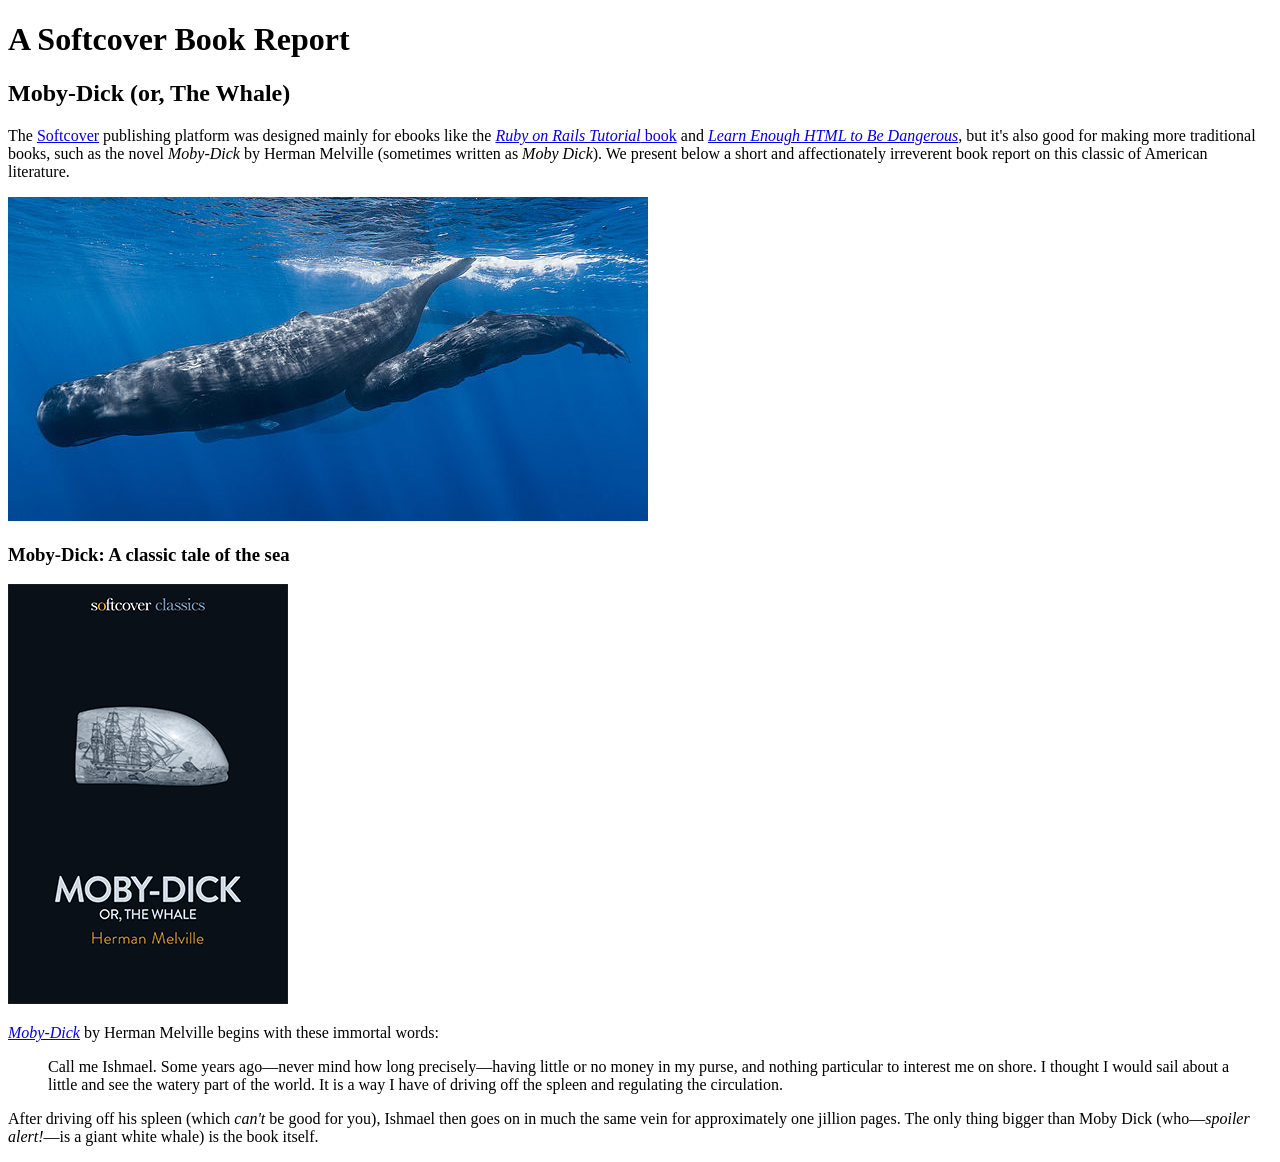
==== moby_dick.html @ 3f258261 "Add tags and Moby Dick pages" ====
<!DOCTYPE html>
<html lang="en">
<head>
    <meta charset="UTF-8">
    <meta name="viewport" content="width=device-width, initial-scale=1.0">
    <title>Moby Dick</title>
</head>
<body>

    <header>
        <h1>A Softcover Book Report</h1>
        <h2>Moby-Dick (or, The Whale)</h2>
    </header>

    <div>
        <p>
            The <a href="https://www.softcover.io">Softcover</a> publishing platform was designed mainly for ebooks like the <a href="https://railstutorial.org/book"><em>Ruby on Rails Tutorial</em> book</a> and <a href="https://learnenough.com/html"><em>Learn Enough HTML to Be Dangerous</em></a>, but it's also good for making more traditional books, such as the novel <em>Moby-Dick</em> by Herman Melville (sometimes written as <em>Moby Dick</em>). We present below a short and affectionately irreverent book report on this classic of American literature.
        </p>
    </div>

    <a href="https://commons.wikimedia.org/wiki/File:Sperm_whale_pod.jpg"><img src="images/sperm_whales.jpg" alt="Sperm whale pod"></a>

    <div>

        <h3>Moby-Dick: A classic tale of the sea</h3>

        <a href="https://www.softcover.io/read/6070fb03/moby-dick" target="_blank" rel="noopener">
            <img src="images/moby_dick.png" alt="Moby Dick book cover">
        </a>

        <p>
            <a href="https://www.softcover.io/read/6070fb03/moby-dick" target="_blank" rel="noopener"><em>Moby-Dick</em></a> by Herman Melville begins with these immortal words:
        </p>

        <blockquote>
            <p>
                <span>Call me Ishmael.</span> Some years ago&mdash;never mind how long precisely&mdash;having little or no money in my purse, and nothing particular to interest me on shore. I thought I would sail about a little and see the watery part of the world. It is a way I have of driving off the spleen and regulating the circulation.
            </p>
        </blockquote>

        <p>
            After driving off his spleen (which <em>can't</em> be good for you), Ishmael then goes on in much the same vein for approximately one jillion pages. The only thing bigger than Moby Dick (who&mdash;<em>spoiler alert!</em>&mdash;is a giant white whale) is the book itself.
        </p>
    </div>
    
</body>
</html>
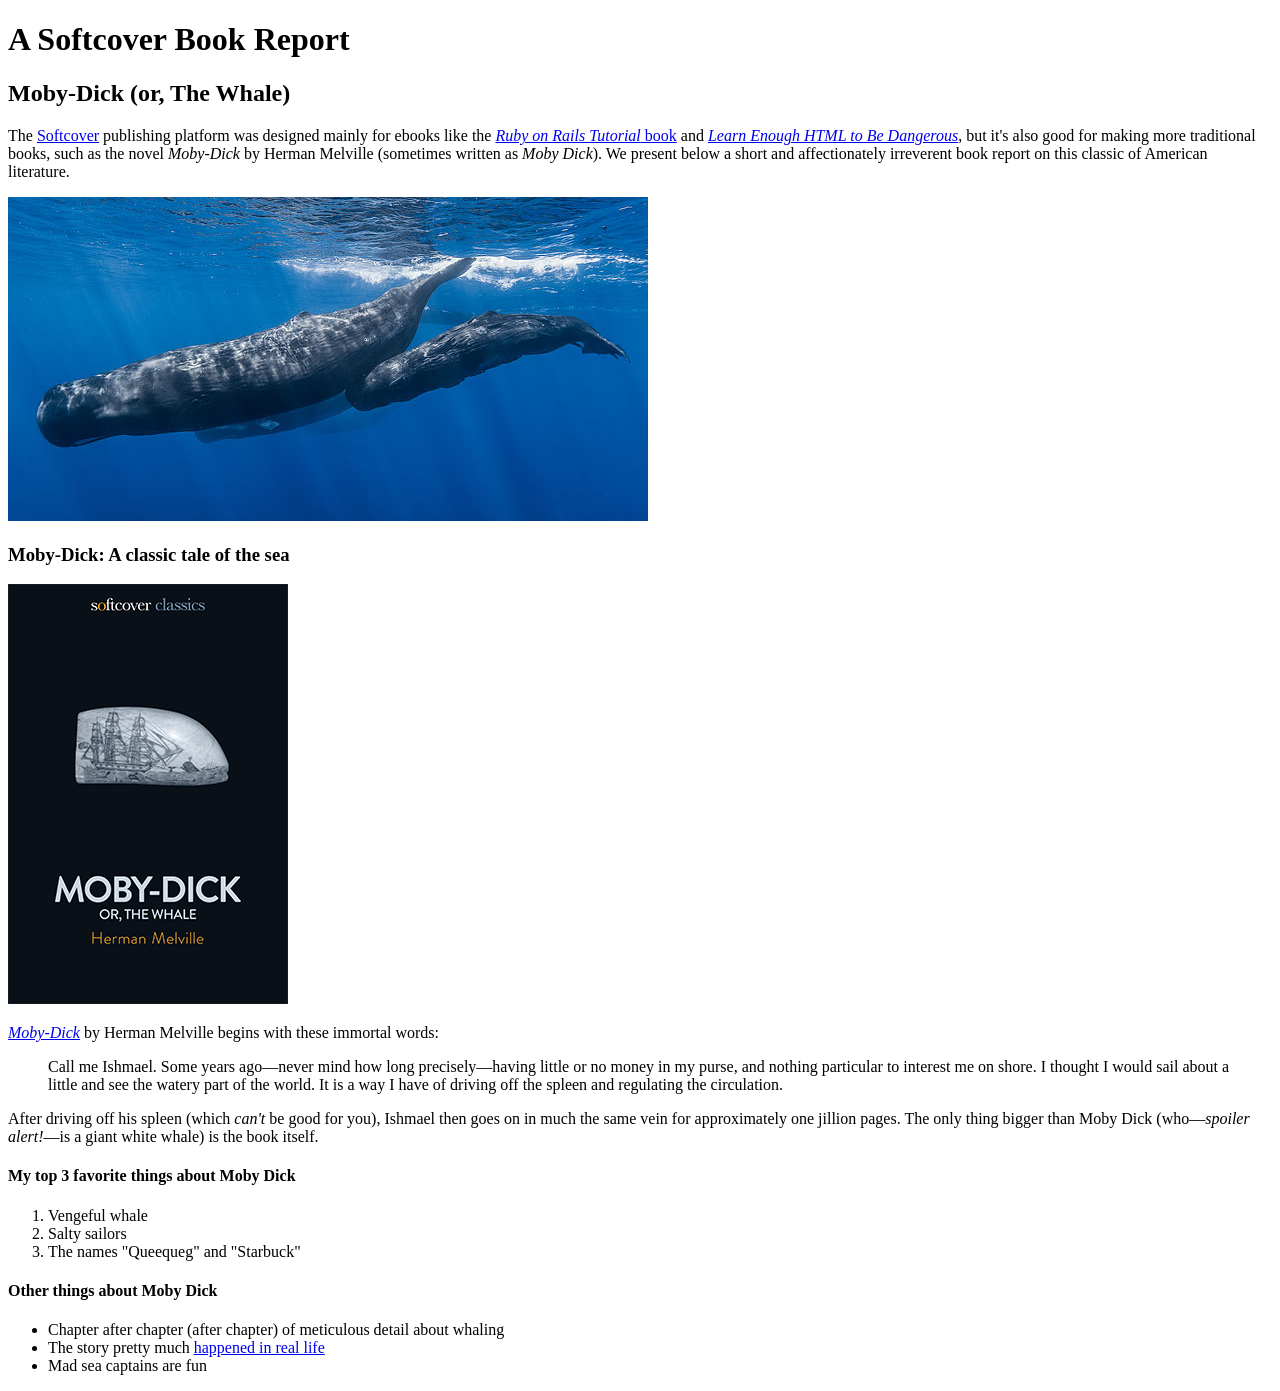
==== commit 9813b4d7: "Add lists and additional table data" ====
--- a/moby_dick.html
+++ b/moby_dick.html
@@ -6,7 +6,8 @@
     <title>Moby Dick</title>
 </head>
 <body>
-
+    
+    <!--much here to be styled, will do so in the last section-->
     <header>
         <h1>A Softcover Book Report</h1>
         <h2>Moby-Dick (or, The Whale)</h2>
@@ -41,6 +42,22 @@
         <p>
             After driving off his spleen (which <em>can't</em> be good for you), Ishmael then goes on in much the same vein for approximately one jillion pages. The only thing bigger than Moby Dick (who&mdash;<em>spoiler alert!</em>&mdash;is a giant white whale) is the book itself.
         </p>
+
+        <h4>My top 3 favorite things about Moby Dick</h4>
+
+        <ol>
+            <li>Vengeful whale</li>
+            <li>Salty sailors</li>
+            <li>The names "Queequeg" and "Starbuck"</li>
+        </ol>
+
+        <h4>Other things about Moby Dick</h4>
+
+        <ul>
+            <li>Chapter after chapter (after chapter) of meticulous detail about whaling</li>
+            <li>The story pretty much <a href="https://en.wikipedia.org/wiki/Essex_(whaleship)" target="_blank" rel="noopener">happened in real life</a></li>
+            <li>Mad sea captains are fun</li>
+        </ul>
     </div>
     
 </body>
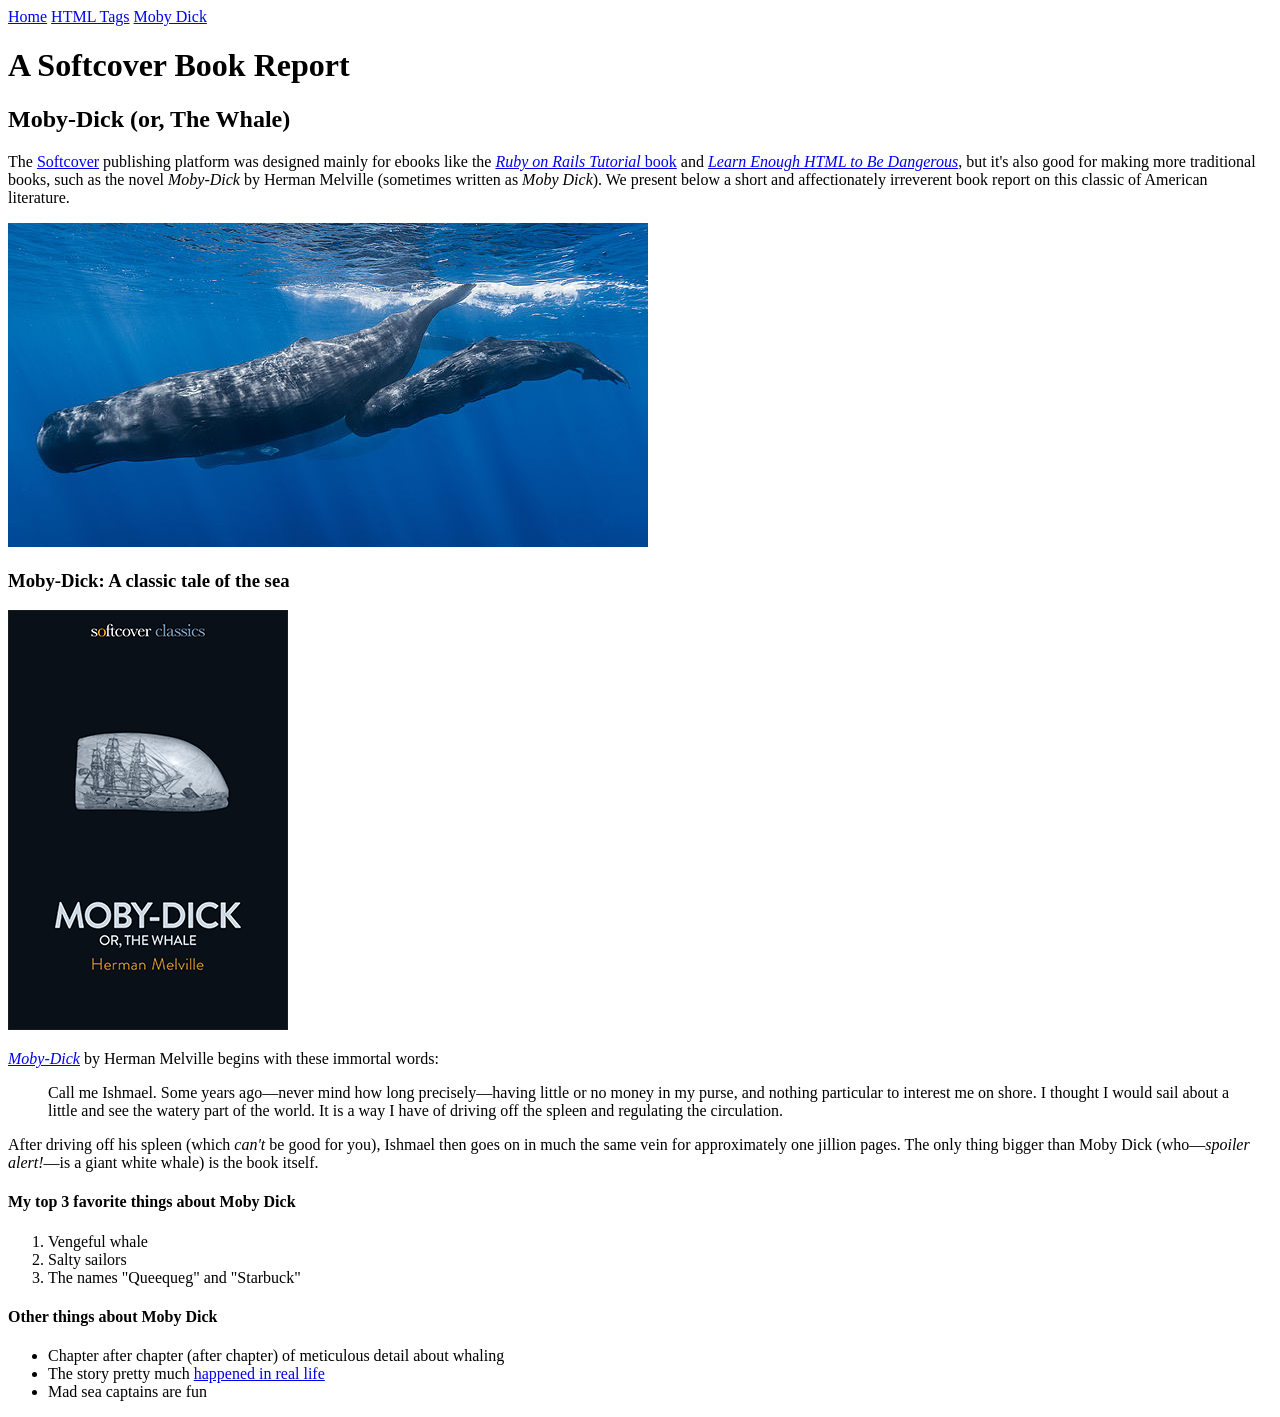
==== commit e14b35b0: "Add a nav menu" ====
--- a/moby_dick.html
+++ b/moby_dick.html
@@ -1,64 +1,86 @@
 <!DOCTYPE html>
 <html lang="en">
+
 <head>
-    <meta charset="UTF-8">
-    <meta name="viewport" content="width=device-width, initial-scale=1.0">
-    <title>Moby Dick</title>
+  <meta charset="UTF-8">
+  <meta name="viewport" content="width=device-width, initial-scale=1.0">
+  <title>Moby Dick</title>
 </head>
+
 <body>
-    
-    <!--much here to be styled, will do so in the last section-->
-    <header>
-        <h1>A Softcover Book Report</h1>
-        <h2>Moby-Dick (or, The Whale)</h2>
-    </header>
 
-    <div>
-        <p>
-            The <a href="https://www.softcover.io">Softcover</a> publishing platform was designed mainly for ebooks like the <a href="https://railstutorial.org/book"><em>Ruby on Rails Tutorial</em> book</a> and <a href="https://learnenough.com/html"><em>Learn Enough HTML to Be Dangerous</em></a>, but it's also good for making more traditional books, such as the novel <em>Moby-Dick</em> by Herman Melville (sometimes written as <em>Moby Dick</em>). We present below a short and affectionately irreverent book report on this classic of American literature.
-        </p>
-    </div>
+  <div>
+    <a href="index.html">Home</a>
+    <a href="tags.html">HTML Tags</a>
+    <a href="moby_dick.html">Moby Dick</a>
+  </div>
 
-    <a href="https://commons.wikimedia.org/wiki/File:Sperm_whale_pod.jpg"><img src="images/sperm_whales.jpg" alt="Sperm whale pod"></a>
+  <!--much here to be styled, will do so in the last section-->
+  <header>
+    <h1>A Softcover Book Report</h1>
+    <h2>Moby-Dick (or, The Whale)</h2>
+  </header>
 
-    <div>
+  <div>
+    <p>
+      The <a href="https://www.softcover.io">Softcover</a> publishing platform was designed mainly for ebooks like
+      the <a href="https://railstutorial.org/book"><em>Ruby on Rails Tutorial</em> book</a> and <a
+        href="https://learnenough.com/html"><em>Learn Enough HTML to Be Dangerous</em></a>, but it's also good
+      for making more traditional books, such as the novel <em>Moby-Dick</em> by Herman Melville (sometimes
+      written as <em>Moby Dick</em>). We present below a short and affectionately irreverent book report on this
+      classic of American literature.
+    </p>
+  </div>
 
-        <h3>Moby-Dick: A classic tale of the sea</h3>
+  <a href="https://commons.wikimedia.org/wiki/File:Sperm_whale_pod.jpg"><img src="images/sperm_whales.jpg"
+      alt="Sperm whale pod"></a>
 
-        <a href="https://www.softcover.io/read/6070fb03/moby-dick" target="_blank" rel="noopener">
-            <img src="images/moby_dick.png" alt="Moby Dick book cover">
-        </a>
+  <div>
 
-        <p>
-            <a href="https://www.softcover.io/read/6070fb03/moby-dick" target="_blank" rel="noopener"><em>Moby-Dick</em></a> by Herman Melville begins with these immortal words:
-        </p>
+    <h3>Moby-Dick: A classic tale of the sea</h3>
 
-        <blockquote>
-            <p>
-                <span>Call me Ishmael.</span> Some years ago&mdash;never mind how long precisely&mdash;having little or no money in my purse, and nothing particular to interest me on shore. I thought I would sail about a little and see the watery part of the world. It is a way I have of driving off the spleen and regulating the circulation.
-            </p>
-        </blockquote>
+    <a href="https://www.softcover.io/read/6070fb03/moby-dick" target="_blank" rel="noopener">
+      <img src="images/moby_dick.png" alt="Moby Dick book cover">
+    </a>
 
-        <p>
-            After driving off his spleen (which <em>can't</em> be good for you), Ishmael then goes on in much the same vein for approximately one jillion pages. The only thing bigger than Moby Dick (who&mdash;<em>spoiler alert!</em>&mdash;is a giant white whale) is the book itself.
-        </p>
+    <p>
+      <a href="https://www.softcover.io/read/6070fb03/moby-dick" target="_blank" rel="noopener"><em>Moby-Dick</em></a>
+      by Herman Melville begins with these immortal words:
+    </p>
 
-        <h4>My top 3 favorite things about Moby Dick</h4>
+    <blockquote>
+      <p>
+        <span>Call me Ishmael.</span> Some years ago&mdash;never mind how long precisely&mdash;having little or
+        no money in my purse, and nothing particular to interest me on shore. I thought I would sail about a
+        little and see the watery part of the world. It is a way I have of driving off the spleen and regulating
+        the circulation.
+      </p>
+    </blockquote>
 
-        <ol>
-            <li>Vengeful whale</li>
-            <li>Salty sailors</li>
-            <li>The names "Queequeg" and "Starbuck"</li>
-        </ol>
+    <p>
+      After driving off his spleen (which <em>can't</em> be good for you), Ishmael then goes on in much the same
+      vein for approximately one jillion pages. The only thing bigger than Moby Dick (who&mdash;<em>spoiler
+        alert!</em>&mdash;is a giant white whale) is the book itself.
+    </p>
 
-        <h4>Other things about Moby Dick</h4>
+    <h4>My top 3 favorite things about Moby Dick</h4>
 
-        <ul>
-            <li>Chapter after chapter (after chapter) of meticulous detail about whaling</li>
-            <li>The story pretty much <a href="https://en.wikipedia.org/wiki/Essex_(whaleship)" target="_blank" rel="noopener">happened in real life</a></li>
-            <li>Mad sea captains are fun</li>
-        </ul>
-    </div>
-    
+    <ol>
+      <li>Vengeful whale</li>
+      <li>Salty sailors</li>
+      <li>The names "Queequeg" and "Starbuck"</li>
+    </ol>
+
+    <h4>Other things about Moby Dick</h4>
+
+    <ul>
+      <li>Chapter after chapter (after chapter) of meticulous detail about whaling</li>
+      <li>The story pretty much <a href="https://en.wikipedia.org/wiki/Essex_(whaleship)" target="_blank"
+          rel="noopener">happened in real life</a></li>
+      <li>Mad sea captains are fun</li>
+    </ul>
+  </div>
+
 </body>
+
 </html>
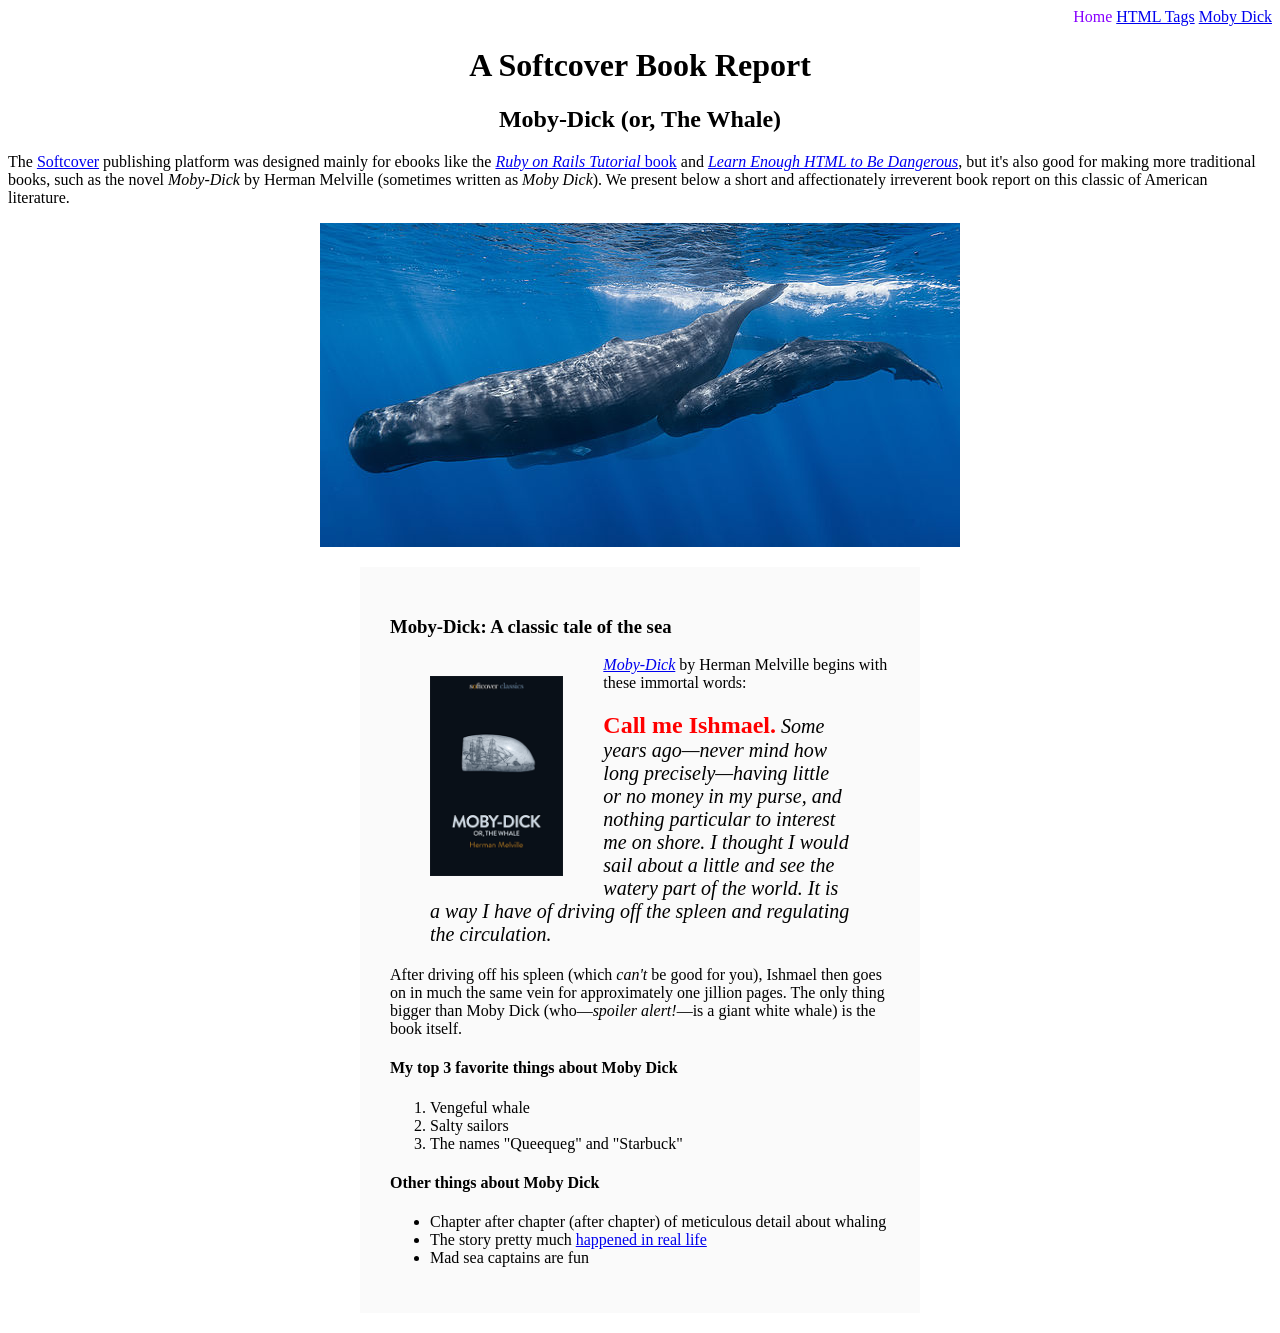
==== commit 1e75084c: "Refactor inline styles into a stylesheet" ====
--- a/moby_dick.html
+++ b/moby_dick.html
@@ -9,16 +9,16 @@
 
 <body>
 
-  <div>
-    <a href="index.html">Home</a>
-    <a href="tags.html">HTML Tags</a>
-    <a href="moby_dick.html">Moby Dick</a>
+  <div style="text-align: right;">
+    <a href="index.html" style="text-decoration: none; color: #8800ff;">Home</a>
+    <a href="tags.html" class="nav-spacing">HTML Tags</a>
+    <a href="moby_dick.html" class="nav-spacing">Moby Dick</a>
   </div>
 
   <!--much here to be styled, will do so in the last section-->
-  <header>
-    <h1>A Softcover Book Report</h1>
-    <h2>Moby-Dick (or, The Whale)</h2>
+  <header style="text-align: center; margin: 00 80px;">
+    <h1 style="text-align: center;">A Softcover Book Report</h1>
+    <h2 style="text-align: center;">Moby-Dick (or, The Whale)</h2>
   </header>
 
   <div>
@@ -33,14 +33,14 @@
   </div>
 
   <a href="https://commons.wikimedia.org/wiki/File:Sperm_whale_pod.jpg"><img src="images/sperm_whales.jpg"
-      alt="Sperm whale pod"></a>
+      style="display: block; margin: 0 auto;"alt="Sperm whale pod"></a>
 
-  <div>
+  <div style="width: 500px; margin: 20px auto; padding: 30px; background-color: #fafafa;">
 
     <h3>Moby-Dick: A classic tale of the sea</h3>
 
     <a href="https://www.softcover.io/read/6070fb03/moby-dick" target="_blank" rel="noopener">
-      <img src="images/moby_dick.png" alt="Moby Dick book cover">
+      <img src="images/moby_dick.png" alt="Moby Dick book cover" height="200px" style="float: left; margin: 20px 40px">
     </a>
 
     <p>
@@ -48,9 +48,9 @@
       by Herman Melville begins with these immortal words:
     </p>
 
-    <blockquote>
+    <blockquote style = "font-style: italic; font-size: 20px;">
       <p>
-        <span>Call me Ishmael.</span> Some years ago&mdash;never mind how long precisely&mdash;having little or
+        <span style="font-style: normal; font-size: 24px; font-weight: bold; color: #ff0000;">Call me Ishmael.</span> Some years ago&mdash;never mind how long precisely&mdash;having little or
         no money in my purse, and nothing particular to interest me on shore. I thought I would sail about a
         little and see the watery part of the world. It is a way I have of driving off the spleen and regulating
         the circulation.
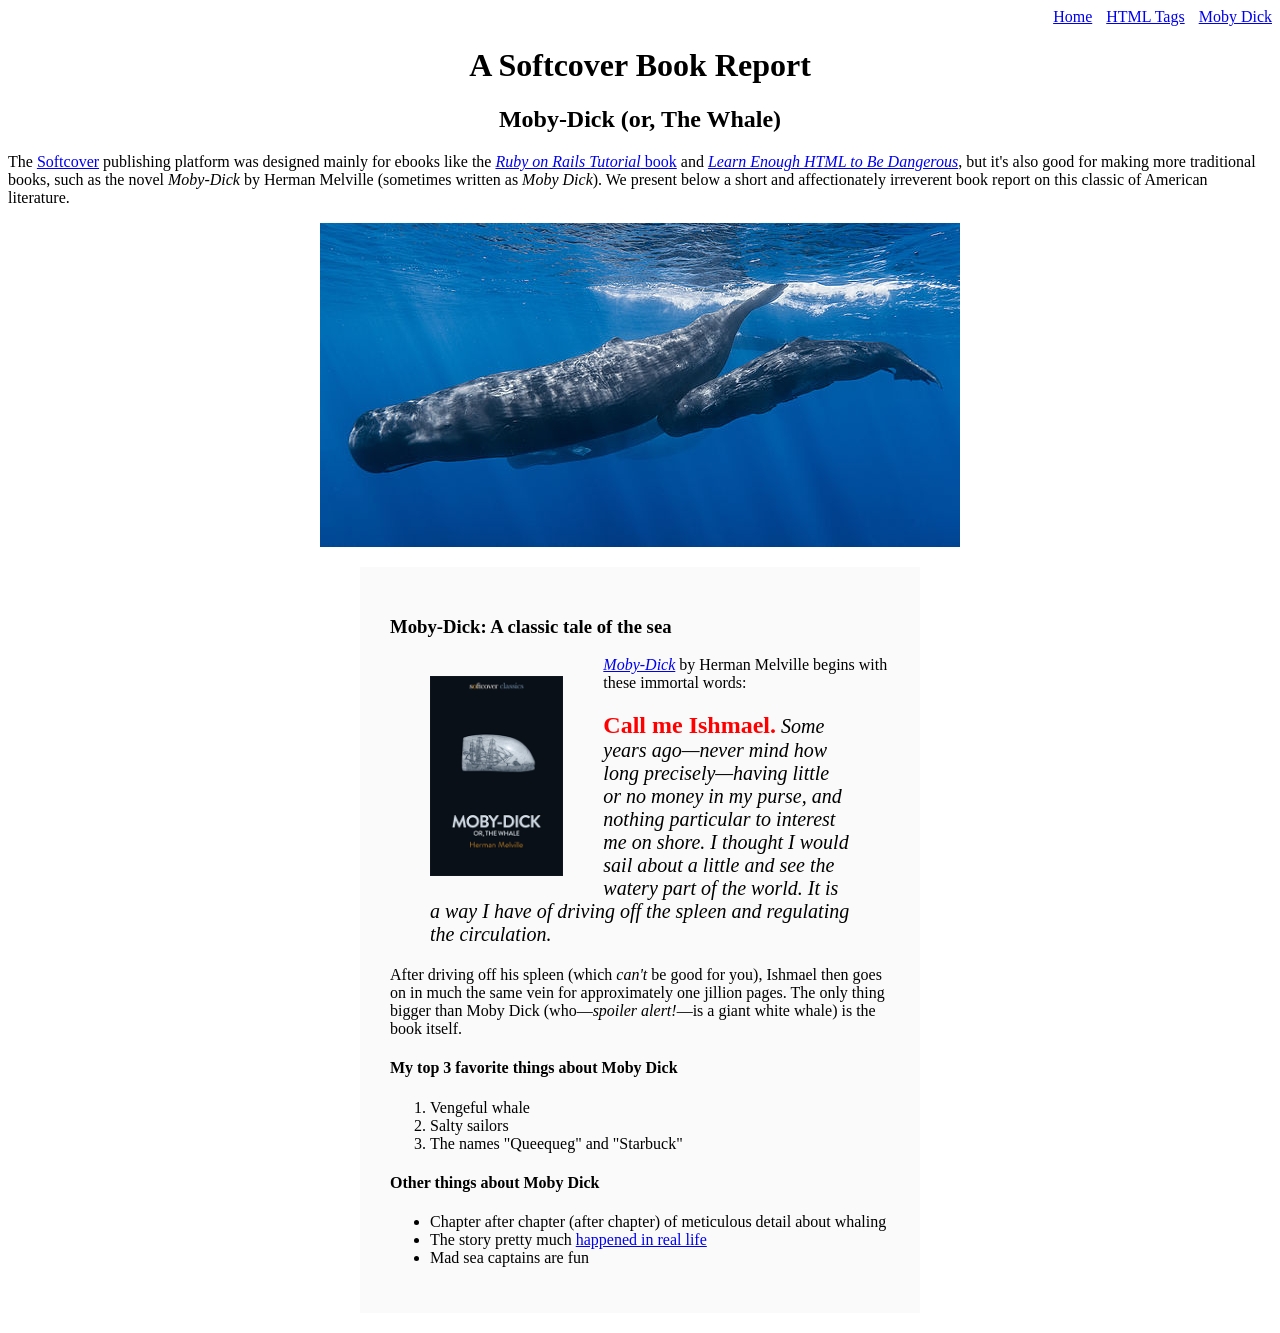
==== commit 2219c346: "Finish the sample website" ====
--- a/moby_dick.html
+++ b/moby_dick.html
@@ -2,23 +2,24 @@
 <html lang="en">
 
 <head>
+  <title>Moby Dick</title>
   <meta charset="UTF-8">
   <meta name="viewport" content="width=device-width, initial-scale=1.0">
-  <title>Moby Dick</title>
+  <link rel="stylesheet" href="css/main.css">
 </head>
 
 <body>
 
-  <div style="text-align: right;">
-    <a href="index.html" style="text-decoration: none; color: #8800ff;">Home</a>
+  <div id="main-nav" class="nav-menu">
+    <a href="index.html">Home</a>
     <a href="tags.html" class="nav-spacing">HTML Tags</a>
     <a href="moby_dick.html" class="nav-spacing">Moby Dick</a>
   </div>
 
   <!--much here to be styled, will do so in the last section-->
-  <header style="text-align: center; margin: 00 80px;">
-    <h1 style="text-align: center;">A Softcover Book Report</h1>
-    <h2 style="text-align: center;">Moby-Dick (or, The Whale)</h2>
+  <header class="header-align">
+    <h1>A Softcover Book Report</h1>
+    <h2>Moby-Dick (or, The Whale)</h2>
   </header>
 
   <div>
@@ -33,14 +34,14 @@
   </div>
 
   <a href="https://commons.wikimedia.org/wiki/File:Sperm_whale_pod.jpg"><img src="images/sperm_whales.jpg"
-      style="display: block; margin: 0 auto;"alt="Sperm whale pod"></a>
+      class="block-image" alt="Sperm whale pod"></a>
 
-  <div style="width: 500px; margin: 20px auto; padding: 30px; background-color: #fafafa;">
+  <div class="book-report">
 
     <h3>Moby-Dick: A classic tale of the sea</h3>
 
     <a href="https://www.softcover.io/read/6070fb03/moby-dick" target="_blank" rel="noopener">
-      <img src="images/moby_dick.png" alt="Moby Dick book cover" height="200px" style="float: left; margin: 20px 40px">
+      <img src="images/moby_dick.png" alt="Moby Dick book cover" height="200px" class="inline-image">
     </a>
 
     <p>
@@ -50,7 +51,7 @@
 
     <blockquote style = "font-style: italic; font-size: 20px;">
       <p>
-        <span style="font-style: normal; font-size: 24px; font-weight: bold; color: #ff0000;">Call me Ishmael.</span> Some years ago&mdash;never mind how long precisely&mdash;having little or
+        <span class="quote-text">Call me Ishmael.</span> Some years ago&mdash;never mind how long precisely&mdash;having little or 
         no money in my purse, and nothing particular to interest me on shore. I thought I would sail about a
         little and see the watery part of the world. It is a way I have of driving off the spleen and regulating
         the circulation.
--- a/css/main.css
+++ b/css/main.css
@@ -0,0 +1,31 @@
+.nav-menu {
+    text-align: right;
+}
+.nav-spacing {
+    margin: 0 0 0 10px;
+}
+.image-link {
+    text-decoration: none;
+}
+.header-align {
+    text-align: center; margin: 0 80px;
+}
+.block-image {
+    display: block; margin: 0 auto;
+}
+.inline-image {
+    float: left; 
+    margin: 20px 40px;
+}
+.book-report {
+    width: 500px; 
+    margin: 20px auto; 
+    padding: 30px; 
+    background-color: #fafafa;
+}
+.quote-text {
+    font-style: normal; 
+    font-size: 24px; 
+    font-weight: bold; 
+    color: #ff0000;
+}
